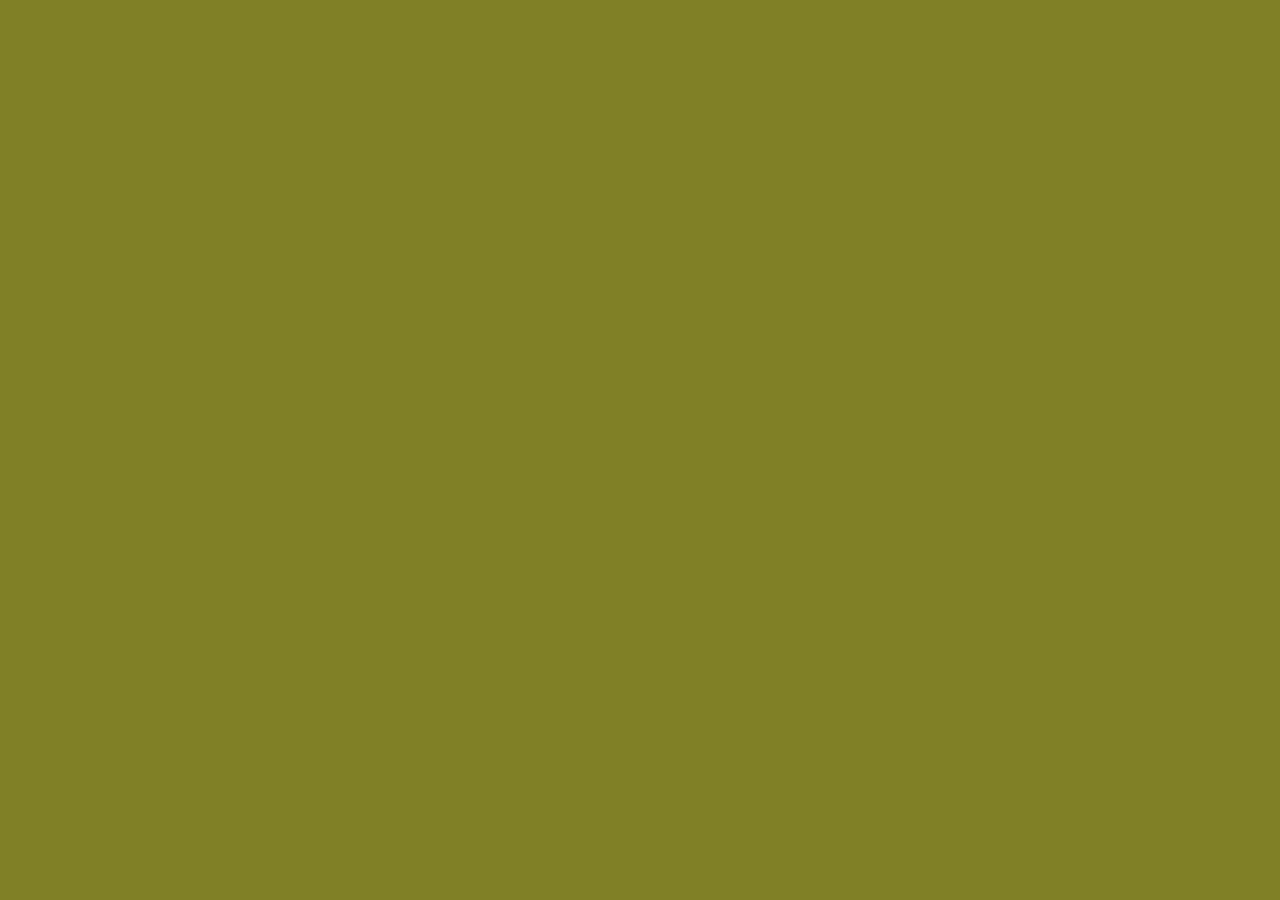
==== selection.html @ dd86df94 "may 8" ====
<!DOCTYPE html>
<!--[if lt IE 7]>      <html class="no-js lt-ie9 lt-ie8 lt-ie7"> <![endif]-->
<!--[if IE 7]>         <html class="no-js lt-ie9 lt-ie8"> <![endif]-->
<!--[if IE 8]>         <html class="no-js lt-ie9"> <![endif]-->
<!--[if gt IE 8]>      <html class="no-js"> <!--<![endif]-->
<html>
    <head>
        <meta charset="utf-8">
        <meta http-equiv="X-UA-Compatible" content="IE=edge">
        <title>Tankiality</title>
        <meta name="description" content="">
        <meta name="viewport" content="width=device-width, initial-scale=1">
        <link rel="stylesheet" href="style.css">
               <!-- MOBILE WEB APP, ADD THIS TO <head>..</head> OF index.html -->
       <link rel="icon" type="image/png" href="favicon.png" />
       <link rel="apple-touch-icon" href="favicon.png">
       <meta name="apple-mobile-web-app-title" content="">
       <meta name="apple-mobile-web-app-capable" content="yes">
       <meta name="apple-mobile-web-app-status-bar-style" content="black">

       <!--Fonts-->
       <link rel="preconnect" href="https://fonts.googleapis.com">
       <link rel="preconnect" href="https://fonts.gstatic.com" crossorigin>
       <link href="https://fonts.googleapis.com/css2?family=Merriweather:ital,wght@0,300;0,400;0,700;0,900;1,300;1,400;1,700;1,900&display=swap" rel="stylesheet">
   
       
       
    </head>
    <body>

        








        <script src="script.js" async defer></script>
    </body>
</html>
---- style.css ----
/*
  ========================================
  Home-Background
  ========================================
*/
body{
    background-color: #808026;
      }
    
.container {
    position: relative;
    width: 800px;
    height: 800px;
      }
      
.container img {
    position: absolute;
    top: -50px;
    left: 200px;
    width: 100%;
    height: 100%;
    object-fit: cover;
      }

.big-title {
      position: absolute;
      top: 560px;
      right: 280px;
    }

.big-title h1 {
      font-family: 'Merriweather',black;
      font-size: 100px;
      color: #ceb14f;
    }

    h1
    p {
       color: #ffffff;
       font-family: sans-serif;
       margin-bottom: 22px;
    }
    h1 {
       text-shadow: 2px 2px #000000;
       float: left;
       font-size: 2.5em;
       font-family: "Crete Round", sans-serif;
    }
    p{
       clear: both;
       color: #f1f1f1;
       font-size: 14px;
       line-height: 22px;
    }

/*
  ========================================
  Information-Button
  ========================================
*/
.custom-button {
    width: 630px;
    height: 150px;
    
    background-color: #5383ec;
    color: #ceb14f;
  
    font-family: "Merriweather", serif;
    font-weight: 700;
    font-style: normal;
    font-size: 100px;
  
    position: absolute;
    top: 80%;
    left: 53%;
    transform: translate(-50%, -50%);
    
    border: none;
    border-radius: 10px;
  
    /* Button hover effect */
    transition: all 0.3s ease;
  }
  
  .custom-button:hover {
    background-color: black;
  }
  
/*
  ========================================
  Selecion-Background
  ========================================
*/
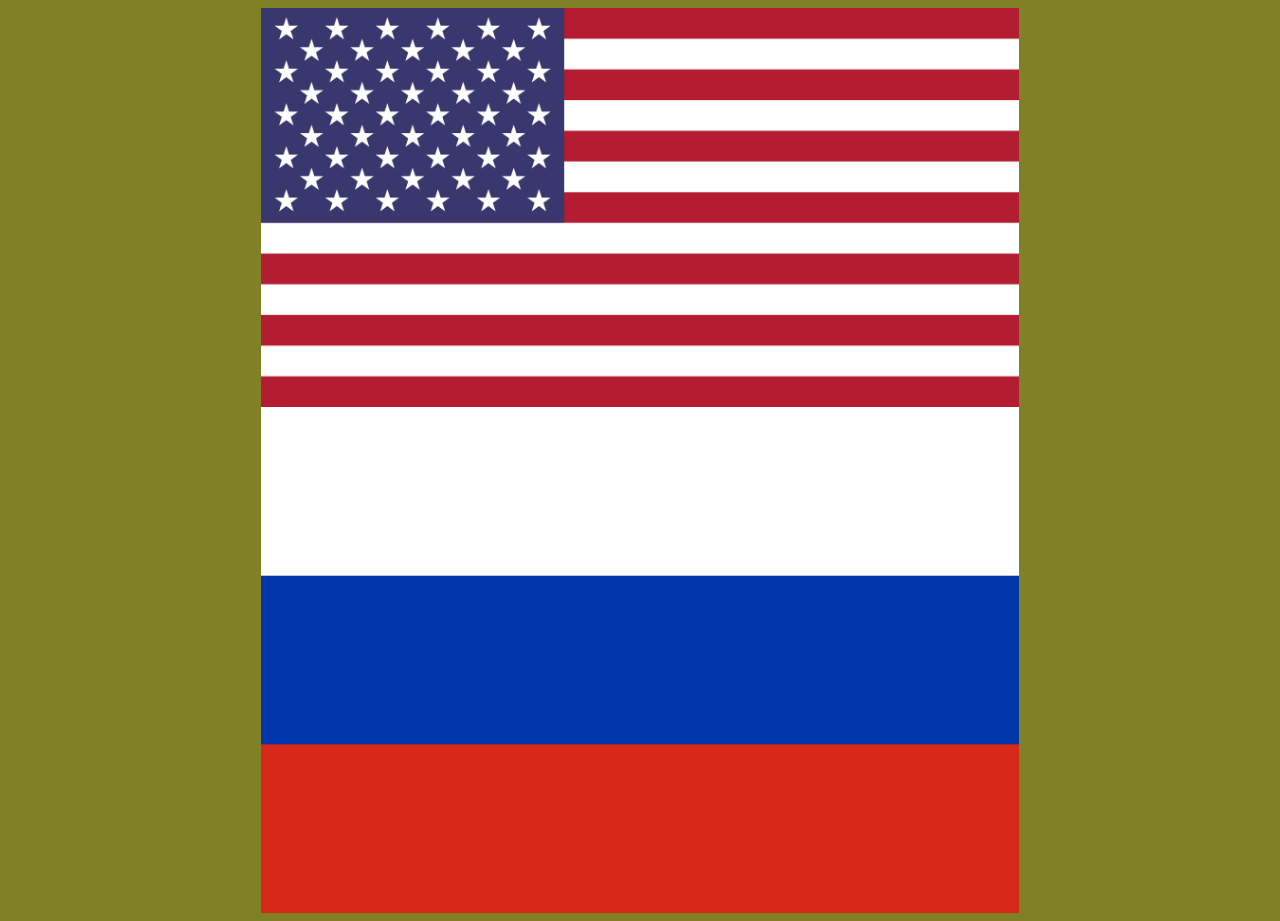
==== commit c80d79c9: "may 10" ====
--- a/selection.html
+++ b/selection.html
@@ -28,11 +28,14 @@
     </head>
     <body>
 
-        
+        <!--Selection images-->
+        <div class="container2">
+        <img src="American flag.png" alt="Your Image">
+        </div>
 
-
-
-
+        <div class="container2">
+        <img src="Russian flag.png" alt="Your Image">
+        </div>
 
 
 
--- a/style.css
+++ b/style.css
@@ -6,53 +6,62 @@
 body{
     background-color: #808026;
       }
-    
-.container {
-    position: relative;
+
+  .container {
+    position: absolute;
+    top: 30%;
+    left: 50%;
+    transform: translate(-50%, -50%);
     width: 800px;
     height: 800px;
-      }
-      
-.container img {
-    position: absolute;
-    top: -50px;
-    left: 200px;
+    }
+    
+  .container img {
     width: 100%;
     height: 100%;
     object-fit: cover;
-      }
-
-.big-title {
-      position: absolute;
-      top: 560px;
-      right: 280px;
+    }
+    
+.big-title h1 {
+    font-family: 'Merriweather',black;
+    font-size: 100px;
+    color: #ceb14f;
+    position: absolute;
+    top: 50%;
+    left: 50%;
+    transform: translate(-50%, -50%);
     }
 
-.big-title h1 {
-      font-family: 'Merriweather',black;
-      font-size: 100px;
-      color: #ceb14f;
+  h1
+  p {
+    color: #ffffff;
+    font-family: sans-serif;
+    margin-bottom: 22px;
+    }
+  h1 {
+    text-shadow: 2px 2px #000000;
+    float: left;
+    font-size: 2.5em;
+    font-family: "Crete Round", sans-serif;
+    }
+  p{
+    clear: both;
+    color: #f1f1f1;
+    font-size: 14px;
+    line-height: 22px;
     }
 
-    h1
-    p {
-       color: #ffffff;
-       font-family: sans-serif;
-       margin-bottom: 22px;
-    }
-    h1 {
-       text-shadow: 2px 2px #000000;
-       float: left;
-       font-size: 2.5em;
-       font-family: "Crete Round", sans-serif;
-    }
-    p{
-       clear: both;
-       color: #f1f1f1;
-       font-size: 14px;
-       line-height: 22px;
-    }
-
+.words h2 {
+  font-family: 'Merriweather', black;
+  font-size: 50px;
+  color: #ceb14f;
+  text-shadow: 2px 2px #000000;
+  position: absolute;
+  top: 60%;
+  left: 50%;
+  transform: translate(-50%, -50%);
+  white-space: nowrap;
+}
 /*
   ========================================
   Information-Button
@@ -72,7 +81,7 @@
   
     position: absolute;
     top: 80%;
-    left: 53%;
+    left: 50%;
     transform: translate(-50%, -50%);
     
     border: none;
@@ -82,12 +91,53 @@
     transition: all 0.3s ease;
   }
   
-  .custom-button:hover {
+.custom-button:hover {
     background-color: black;
   }
   
 /*
   ========================================
-  Selecion-Background
+  Selection-page
   ========================================
 */
+.container2 {
+  width: 100%;
+  height: 100%;
+  position: relative;
+  display: flex;
+  justify-content: center;
+  align-items: center;
+}
+
+.container2 img {
+  max-width: 60%;
+  max-height: 100%;
+}
+
+.container3 {
+  width: 100%;
+  height: 100%;
+  position: relative;
+  display: flex;
+  justify-content: center;
+  align-items: center;
+}
+
+.container3 img {
+  max-width: 60%;
+  max-height: 100%;
+}
+
+.container4 {
+  width: 100%;
+  height: 100%;
+  position: relative;
+  display: flex;
+  justify-content: center;
+  align-items: center;
+}
+
+.container4 img {
+  max-width: 60%;
+  max-height: 100%;
+}